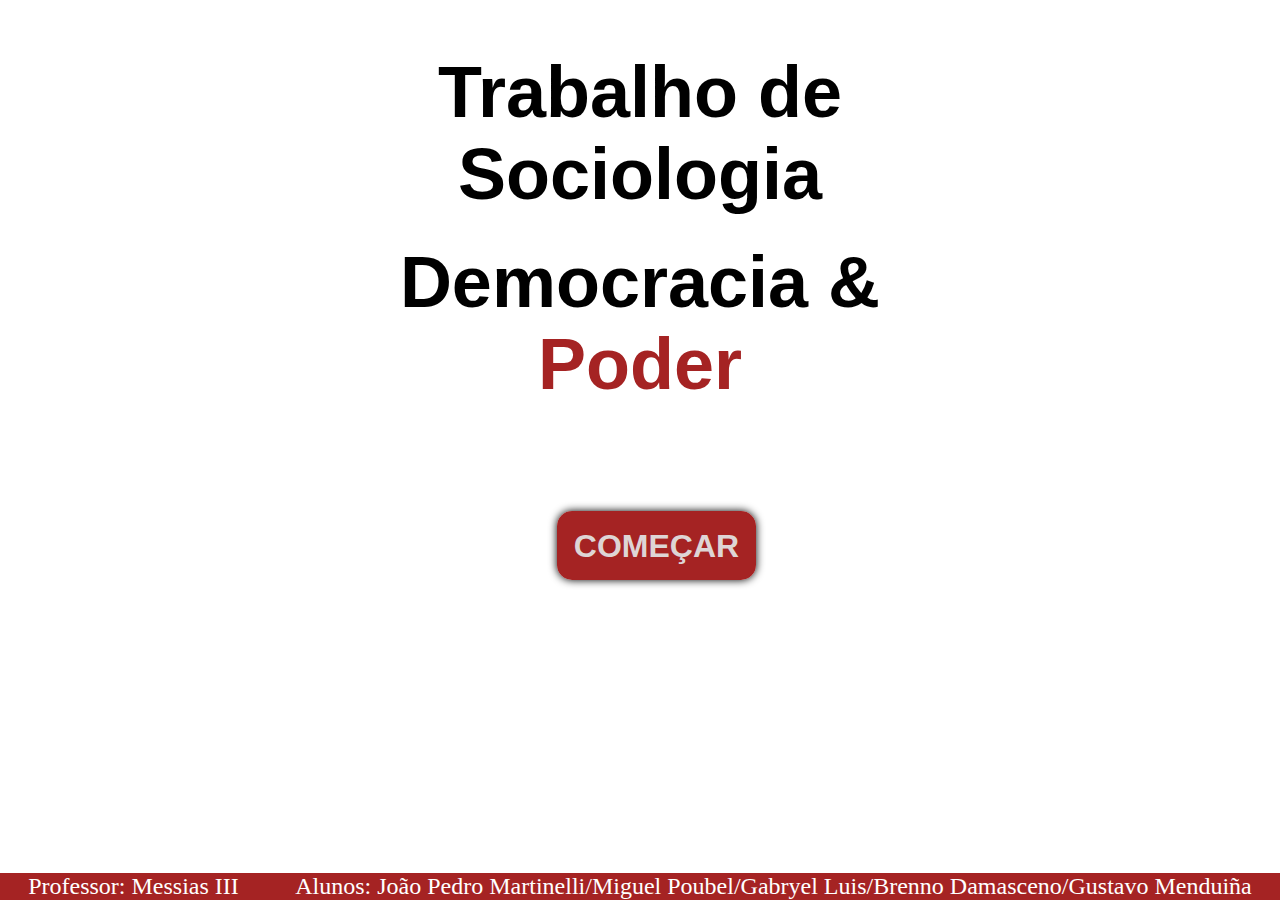
==== index.html @ 93b762bf "Memory card!" ====
<!DOCTYPE html>
<html lang="pt-br">
<head>
    <meta charset="UTF-8">
    <meta http-equiv="X-UA-Compatible" content="IE=edge">
    <meta name="viewport" content="width=device-width, initial-scale=1.0">
    <title>Trabalho de sociologia</title>

    <link rel="stylesheet" href="style.css">
</head>
<body class="index">
    <header>
        <h1>Trabalho de Sociologia</h1>
        <h2>Democracia & <span class="poder">Poder</span></h2>
    </header>

    <main>
        <a href="jogo-da-memoria.html"><span class="comecar">Começar</span></a>
    </main>

    <footer>
        <p>Professor: Messias III</p>
        <p>Alunos: João Pedro Martinelli/Miguel Poubel/Gabryel Luis/Brenno Damasceno/Gustavo Menduiña</p>
    </footer>
</body>
</html>
---- style.css ----
* {
    margin: 0;
    padding: 0;
}

/*-----HEADER-----*/

header {
    margin: 4% auto 0 auto;
    width: 50%;
}

h1, h2 {
    text-align: center;
    margin-top: 4%;
    font-size: 4.5rem;
    font-family: sans-serif;
}

span.poder {
    color: rgb(165, 35, 35);
}

/* ------MAIN------- */

body.index {    
}

main {
    display: flex;
    justify-content: center;
    align-items: center;
    margin-top: 123px;
}
span.comecar {
    background-color: rgb(165, 35, 35);
    box-shadow: 0px 0px 9px black;
    padding: 10%;
    border-radius: 15px;
    transform: scale(0) translateX(0);


    font-size: 2.0rem;
    text-transform: uppercase;
    font-weight: 700;
    font-family: Arial, Helvetica, sans-serif;
}

span.comecar:hover {
    transform: translateX(1.1);
    transition: 0.5s;
}

a {
    text-decoration: none;
    color: rgb(222, 213, 213);
}

a:hover {
    transform: scale(1.1);
    transition: 0.5s;
}

/* FOOTER */

footer {
    background-color: rgb(165, 35, 35);;
    color: white;
    display: flex;
    justify-content: space-around;
    position: absolute;
    width: 100%;
    bottom: 0;
    font-size: 1.5rem;
}

/* ------- JOGO DA MEMÓRIA-------- */

body.jogo-da-memoria {
    height: 100vh;

    display: flex;
    justify-content: center;
    align-items: center;
}


.parent {
    width: 62%;
    max-width: 1717px;
    margin: auto;
    height: 90vh;
    max-height: 986px;
    display: grid;
    grid-template-columns: 25% 25% 25% 25%;
    grid-template-rows: 33.3% 33.3% 33.3%;
}




span.carta {
    background-color: white;
    margin: 1%;
    border: 1px solid black;
    border-radius: 15px;
    cursor: pointer;
    transform: scale(1);
    z-index: 0;
    transition: transform 0.5s, z-index 0.5s, box-shadow 0.5s;
}

span.carta:hover {
    transform: scale(1.05);
    z-index: 1;
    box-shadow: 0px 0px 19px black;
}

#alerta_comeco {
    position: absolute;
    width: 100vw;
    height: 100vh;
    background-color: rgba(255, 255, 255, 0.84);
    display: flex;
    align-items: center;
}

#aviso {
    width: 100vw;
    height: 35vh;
    background-color: white;
    border-top: 1px solid red;
    border-bottom: 1px solid red;
    box-shadow: 0px 0px 19px black;
    display: flex;
    align-items: center;
    justify-content: center;
    z-index: 3;
}

#aviso h1 {
    text-align: center;
    margin: 0;
    z-index: 3;
}

#explicacao {
    width: 100vw;
    height: 80vh;
    background-color: white;
    display: none;
    justify-content: space-between;
    align-items: center;
    border-top: 1px solid red;
    border-bottom: 1px solid red;
    box-shadow: 0px 0px 19px black;
    z-index: 3;
}

#container {
    border-radius: 15px;
    width: 86vw;
    min-width: 200px;
}
img{
   width: 100%; 
   border-radius: 15px;
}

span#voltar {
    cursor: pointer;
}
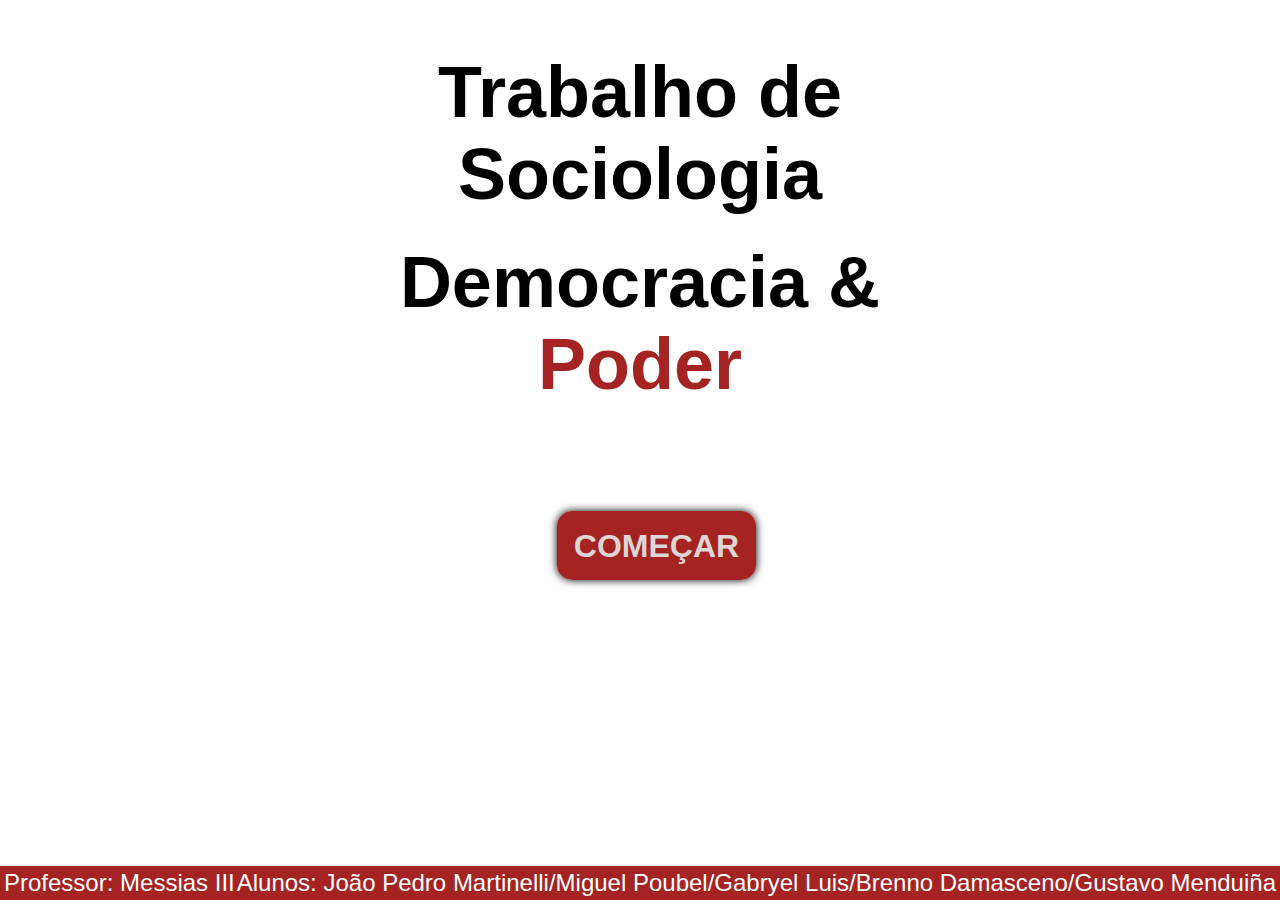
==== commit 232138cd: "..." ====
--- a/index.html
+++ b/index.html
@@ -1,4 +1,5 @@
 <!DOCTYPE html>
+<!-- FEITO POR JOÃO PEDRO MARTINELLI -->  
 <html lang="pt-br">
 <head>
     <meta charset="UTF-8">
--- a/style.css
+++ b/style.css
@@ -1,3 +1,5 @@
+/* FEITO POR JOÃO PEDRO MARTINELLI  */
+
 * {
     margin: 0;
     padding: 0;
@@ -22,9 +24,6 @@
 }
 
 /* ------MAIN------- */
-
-body.index {    
-}
 
 main {
     display: flex;
@@ -69,9 +68,11 @@
     display: flex;
     justify-content: space-around;
     position: absolute;
-    width: 100%;
+    width: calc(100% - 6px);
     bottom: 0;
     font-size: 1.5rem;
+    font-family: Arial, Helvetica, sans-serif;
+    padding: 3px;
 }
 
 /* ------- JOGO DA MEMÓRIA-------- */
@@ -97,10 +98,9 @@
 }
 
 
-
-
 span.carta {
-    background-color: white;
+    background-repeat: no-repeat;
+    background-size: 100% 100%;
     margin: 1%;
     border: 1px solid black;
     border-radius: 15px;
